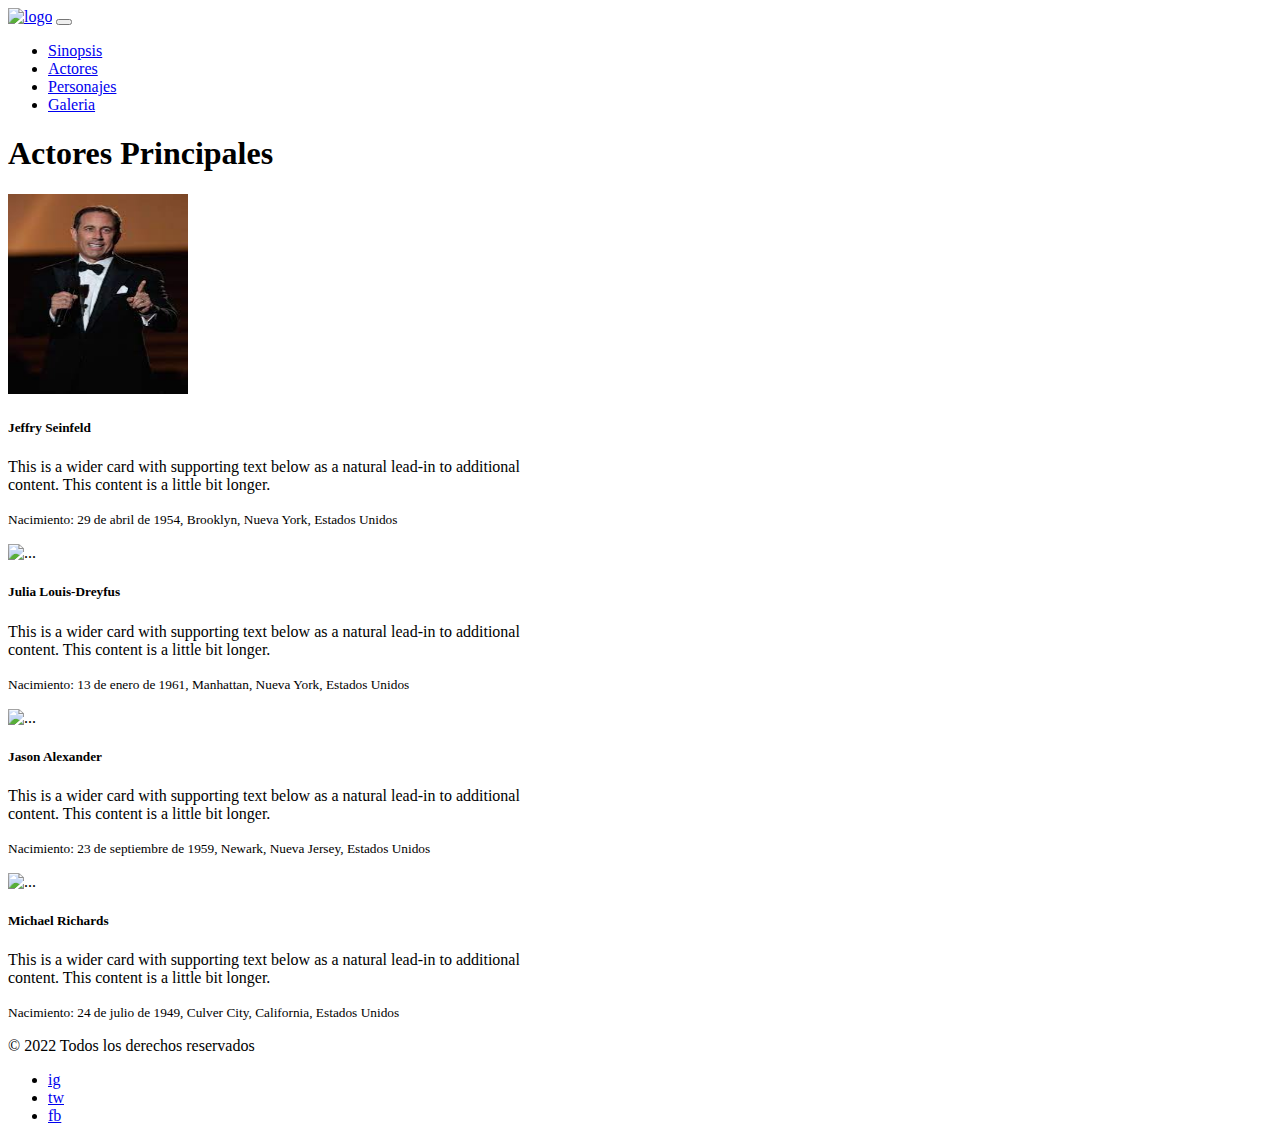
==== actores.html @ 9a3df5d2 "text-muted" ====
<!doctype html>
<html lang="en">
  <head>
    <meta charset="utf-8">
    <meta name="viewport" content="width=device-width, initial-scale=1">
    <title>Seinfeld</title>
    <link href="https://cdn.jsdelivr.net/npm/bootstrap@5.2.2/dist/css/bootstrap.min.css" rel="stylesheet" integrity="sha384-Zenh87qX5JnK2Jl0vWa8Ck2rdkQ2Bzep5IDxbcnCeuOxjzrPF/et3URy9Bv1WTRi" crossorigin="anonymous">
  </head>
  
  <body>
     
  <header>
    <nav class="navbar navbar-expand-lg bg-light">
        <div class="container-fluid">
          <a class="navbar-brand" href="index.html"><img src="https://upload.wikimedia.org/wikipedia/commons/thumb/7/78/Seinfeld_logo.svg/1280px-Seinfeld_logo.svg.png" alt="logo" width="60" alt="Seinfeld_logo"></a>
          <button class="navbar-toggler" type="button" data-bs-toggle="collapse" data-bs-target="#navbarNav" aria-controls="navbarNav" aria-expanded="false" aria-label="Toggle navigation">
            <span class="navbar-toggler-icon"></span>
          </button>
          <div class="collapse navbar-collapse" id="navbarNav">
            <ul class="navbar-nav">
              <li class="nav-item">
                <a class="nav-link active" aria-current="page" href="sinopsis.html">Sinopsis</a>
              </li>
              <li class="nav-item">
                <a class="nav-link-active" href="actores.html">Actores</a>
              </li>
              <li class="nav-item">
                <a class="nav-link" href="personajes.html">Personajes</a>
              </li>
              <li class="nav-item">
                <a class="nav-link" href="galeria.html">Galeria</a>
              </li>
            </ul>
          </div>
        </div>
      </nav>
  </header>

    <h1>Actores Principales</h1>
       <main class="conteiner row row-cols-1 row-cols-md-2 row-cols-xl-4 g-2">
         
        <div class="card mb-3" style="max-width: 540px;">
          <div class="row g-0">
            <div class="col-md-4">
              <img width="180" height="200" src="[data-uri]" class="img-fluid rounded-start" alt="...">
            </div>
            <div class="col-md-8">
              <div class="card-body">
                <h5 class="card-title">Jeffry Seinfeld</h5>
                <p class="card-text">This is a wider card with supporting text below as a natural lead-in to additional content. This content is a little bit longer.</p>
                <p class="card-text"><small class="text-muted">Nacimiento: 29 de abril de 1954, Brooklyn, Nueva York, Estados Unidos</small></p>
              </div>
            </div>
          </div>
        </div>

        <div class="card mb-3" style="max-width: 540px;">
          <div class="row g-0">
            <div class="col-md-4">
              <img width="180" height="200" src="https://media.revistavanityfair.es/photos/60e84f2783a1257807497172/master/w_1600%2Cc_limit/11537.jpg" class="img-fluid rounded-start" alt="...">
            </div>
            <div class="col-md-8">
              <div class="card-body">
                <h5 class="card-title">Julia Louis-Dreyfus</h5>
                <p class="card-text">This is a wider card with supporting text below as a natural lead-in to additional content. This content is a little bit longer.</p>
                <p class="card-text"><small class="text-muted">Nacimiento: 13 de enero de 1961, Manhattan, Nueva York, Estados Unidos</small></p>
              </div>
            </div>
          </div>
        </div>

        <div class="card mb-3" style="max-width: 540px;">
          <div class="row g-0">
            <div class="col-md-4">
              <img width="180" height="200" src="https://www.themoviedb.org/t/p/w500/67pvqalQz6zCkMrcm6dk4lRneaC.jpg" class="img-fluid rounded-start" alt="...">
            </div>
            <div class="col-md-8">
              <div class="card-body">
                <h5 class="card-title">Jason Alexander</h5>
                <p class="card-text">This is a wider card with supporting text below as a natural lead-in to additional content. This content is a little bit longer.</p>
                <p class="card-text"><small class="text-muted">Nacimiento: 23 de septiembre de 1959, Newark, Nueva Jersey, Estados Unidos</small></p>
              </div>
            </div>
          </div>
        </div>

        <div class="card mb-3" style="max-width: 540px;">
          <div class="row g-0">
            <div class="col-md-4">
              <img width="180" height="200" src="https://es.web.img3.acsta.net/medias/nmedia/18/92/66/97/20211935.jpg" class="img-fluid rounded-start" alt="...">
            </div>
            <div class="col-md-8">
              <div class="card-body">
                <h5 class="card-title">Michael Richards</h5>
                <p class="card-text">This is a wider card with supporting text below as a natural lead-in to additional content. This content is a little bit longer.</p>
                <p class="card-text"><small class="text-muted">Nacimiento: 24 de julio de 1949, Culver City, California, Estados Unidos</small></p>
              </div>
            </div>
          </div>
        </div>

       </main>

       <footer class="container d-flex flex-wrap justify-content-between align-items-center py-3 my-4 border-top">
        <div class="col-md-4 d-flex align-items-center">
          
          <span class="mb-3 mb-md-0 text-muted">© 2022 Todos los derechos reservados</span>
        </div>
    
        <ul class="nav col-md-4 justify-content-end list-unstyled d-flex">
          <li class="ms-3"><a class="text-muted" href="#">ig</a></li>
          <li class="ms-3"><a class="text-muted" href="#">tw</a></li>
          <li class="ms-3"><a class="text-muted" href="#">fb</a></li>
        </ul>
      </footer>

    <script src="https://cdn.jsdelivr.net/npm/bootstrap@5.2.2/dist/js/bootstrap.bundle.min.js" integrity="sha384-OERcA2EqjJCMA+/3y+gxIOqMEjwtxJY7qPCqsdltbNJuaOe923+mo//f6V8Qbsw3" crossorigin="anonymous"></script>
  </body>
</html>
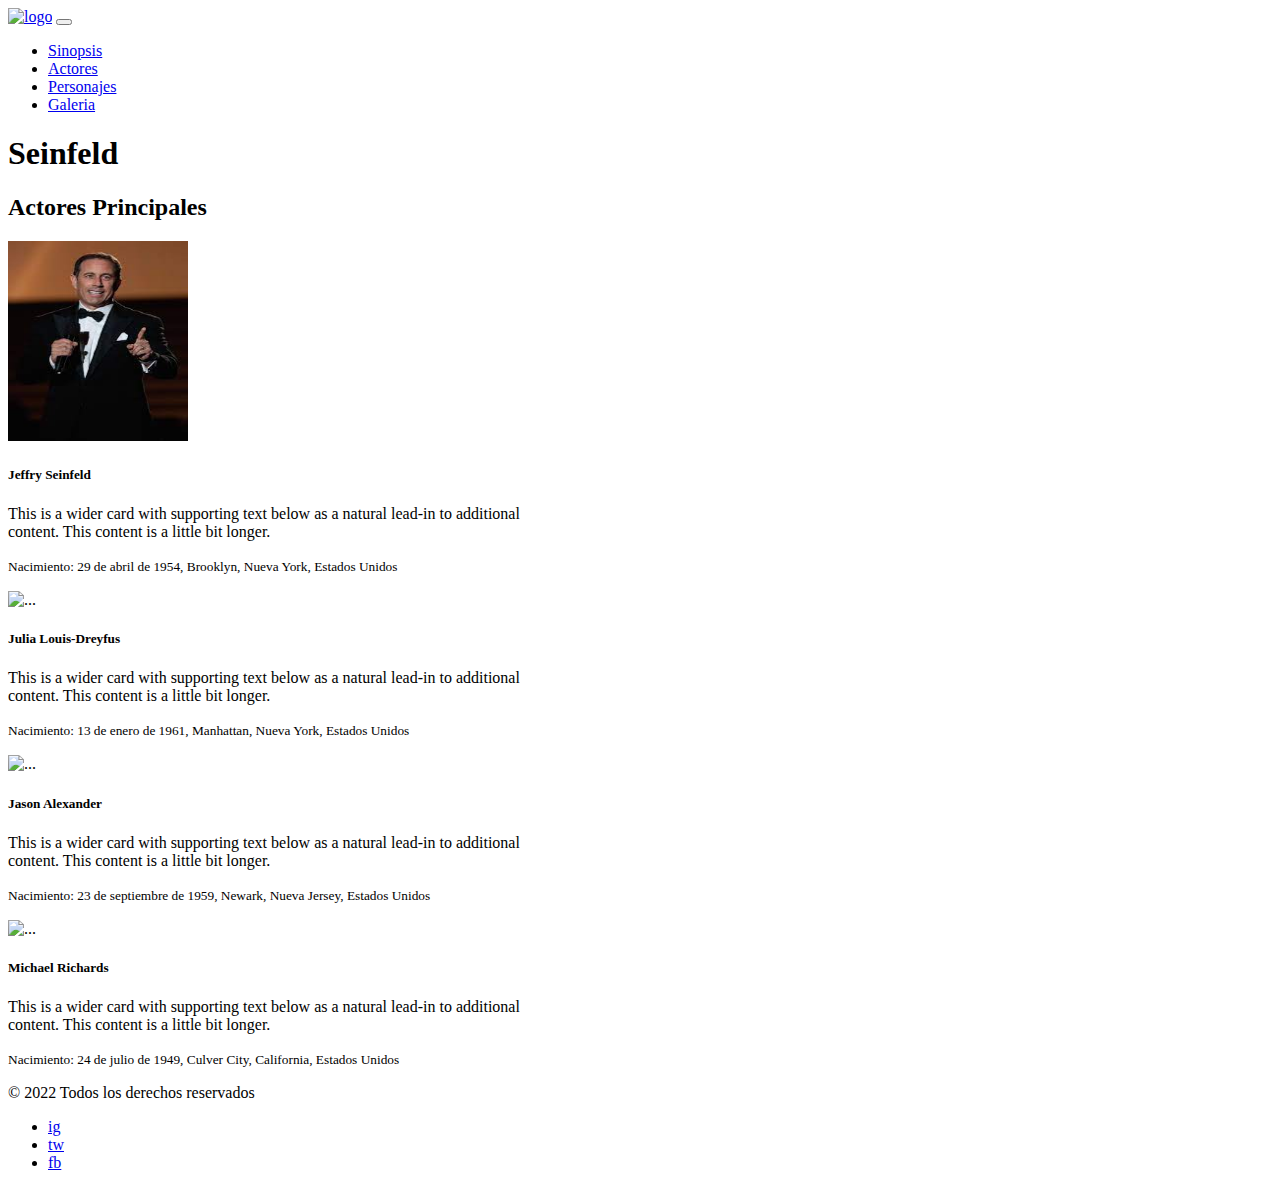
==== commit 6b15223a: "titulo" ====
--- a/actores.html
+++ b/actores.html
@@ -5,6 +5,7 @@
     <meta name="viewport" content="width=device-width, initial-scale=1">
     <title>Seinfeld</title>
     <link href="https://cdn.jsdelivr.net/npm/bootstrap@5.2.2/dist/css/bootstrap.min.css" rel="stylesheet" integrity="sha384-Zenh87qX5JnK2Jl0vWa8Ck2rdkQ2Bzep5IDxbcnCeuOxjzrPF/et3URy9Bv1WTRi" crossorigin="anonymous">
+    <link rel="stylesheet" href="https://cdnjs.cloudflare.com/ajax/libs/animate.css/4.1.1/animate.min.css">
   </head>
   
   <body>
@@ -36,7 +37,11 @@
       </nav>
   </header>
 
-    <h1>Actores Principales</h1>
+  <div id="hero">
+    <h1 class="text-center mt-3 animate__animated animate__zoomIn"> Seinfeld </h1>
+  </div>
+  
+    <h2>Actores Principales</h2>
        <main class="conteiner row row-cols-1 row-cols-md-2 row-cols-xl-4 g-2">
          
         <div class="card mb-3" style="max-width: 540px;">
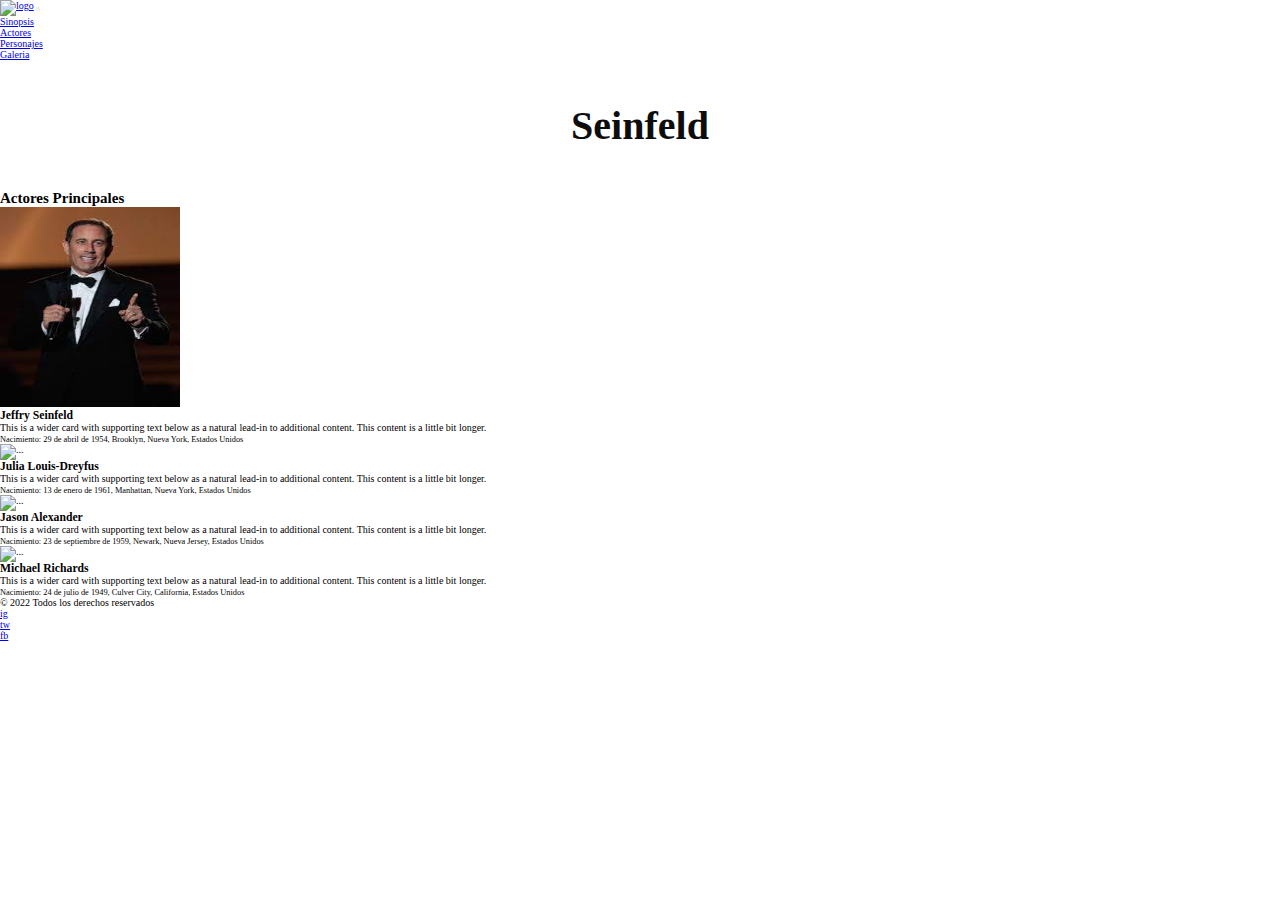
==== commit 85a18b5d: "link icons boostrap" ====
--- a/actores.html
+++ b/actores.html
@@ -5,7 +5,9 @@
     <meta name="viewport" content="width=device-width, initial-scale=1">
     <title>Seinfeld</title>
     <link href="https://cdn.jsdelivr.net/npm/bootstrap@5.2.2/dist/css/bootstrap.min.css" rel="stylesheet" integrity="sha384-Zenh87qX5JnK2Jl0vWa8Ck2rdkQ2Bzep5IDxbcnCeuOxjzrPF/et3URy9Bv1WTRi" crossorigin="anonymous">
+    <link rel="stylesheet" href="https://cdn.jsdelivr.net/npm/bootstrap-icons@1.9.1/font/bootstrap-icons.css">
     <link rel="stylesheet" href="https://cdnjs.cloudflare.com/ajax/libs/animate.css/4.1.1/animate.min.css">
+    <link rel="stylesheet" href="archivo.css">
   </head>
   
   <body>
@@ -40,9 +42,9 @@
   <div id="hero">
     <h1 class="text-center mt-3 animate__animated animate__zoomIn"> Seinfeld </h1>
   </div>
-  
+
     <h2>Actores Principales</h2>
-       <main class="conteiner row row-cols-1 row-cols-md-2 row-cols-xl-4 g-2">
+       <main class="conteiner row row-cols-1 row-cols-md-2 row-cols-xl-4 g-2 conteiner color-change-3x">
          
         <div class="card mb-3" style="max-width: 540px;">
           <div class="row g-0">
@@ -51,7 +53,7 @@
             </div>
             <div class="col-md-8">
               <div class="card-body">
-                <h5 class="card-title">Jeffry Seinfeld</h5>
+                <h3 class="card-title">Jeffry Seinfeld</h3>
                 <p class="card-text">This is a wider card with supporting text below as a natural lead-in to additional content. This content is a little bit longer.</p>
                 <p class="card-text"><small class="text-muted">Nacimiento: 29 de abril de 1954, Brooklyn, Nueva York, Estados Unidos</small></p>
               </div>
@@ -66,7 +68,7 @@
             </div>
             <div class="col-md-8">
               <div class="card-body">
-                <h5 class="card-title">Julia Louis-Dreyfus</h5>
+                <h3 class="card-title">Julia Louis-Dreyfus</h3>
                 <p class="card-text">This is a wider card with supporting text below as a natural lead-in to additional content. This content is a little bit longer.</p>
                 <p class="card-text"><small class="text-muted">Nacimiento: 13 de enero de 1961, Manhattan, Nueva York, Estados Unidos</small></p>
               </div>
@@ -81,7 +83,7 @@
             </div>
             <div class="col-md-8">
               <div class="card-body">
-                <h5 class="card-title">Jason Alexander</h5>
+                <h3 class="card-title">Jason Alexander</h3>
                 <p class="card-text">This is a wider card with supporting text below as a natural lead-in to additional content. This content is a little bit longer.</p>
                 <p class="card-text"><small class="text-muted">Nacimiento: 23 de septiembre de 1959, Newark, Nueva Jersey, Estados Unidos</small></p>
               </div>
@@ -96,7 +98,7 @@
             </div>
             <div class="col-md-8">
               <div class="card-body">
-                <h5 class="card-title">Michael Richards</h5>
+                <h3 class="card-title">Michael Richards</h3>
                 <p class="card-text">This is a wider card with supporting text below as a natural lead-in to additional content. This content is a little bit longer.</p>
                 <p class="card-text"><small class="text-muted">Nacimiento: 24 de julio de 1949, Culver City, California, Estados Unidos</small></p>
               </div>
--- a/archivo.css
+++ b/archivo.css
@@ -0,0 +1,21 @@
+html{
+    font-size: 62.5%;
+}
+* {
+    margin: 0;
+    padding: 0;
+}
+
+#hero{
+    display: flex;
+    justify-content: center;
+    align-items: center;
+    height: 130px;
+    background-image: url(https://s.studiobinder.com/wp-content/uploads/2018/09/Download-Seinfeld-Scripts-and-Analysis-Header.jpg);
+    background-size:contain;
+}
+#hero h1{
+    font-size: 4rem;
+    color: rgb(14, 13, 13);
+    padding: 5px 10px;
+}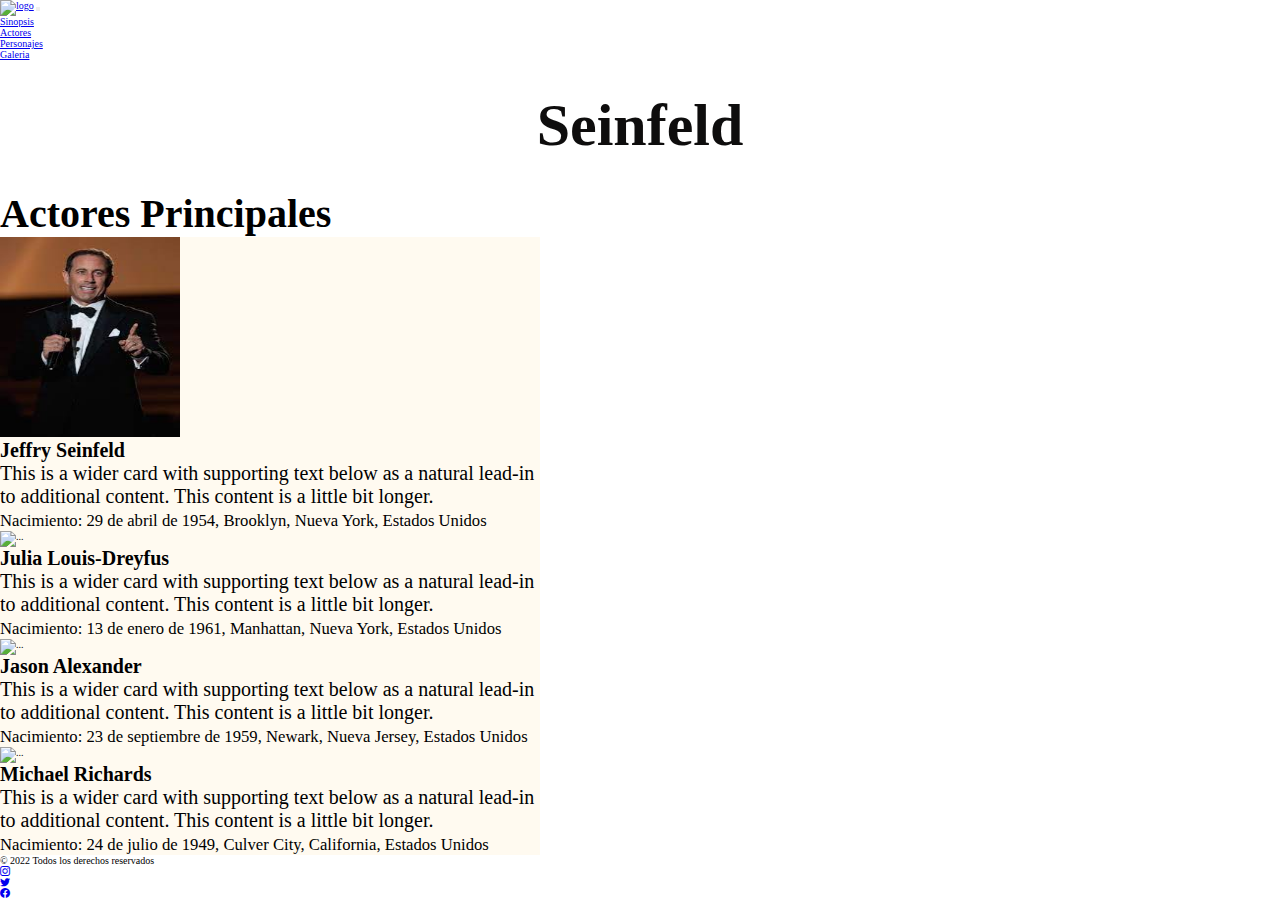
==== commit 03d3b3f3: "footers icons" ====
--- a/actores.html
+++ b/actores.html
@@ -115,9 +115,9 @@
         </div>
     
         <ul class="nav col-md-4 justify-content-end list-unstyled d-flex">
-          <li class="ms-3"><a class="text-muted" href="#">ig</a></li>
-          <li class="ms-3"><a class="text-muted" href="#">tw</a></li>
-          <li class="ms-3"><a class="text-muted" href="#">fb</a></li>
+          <li class="ms-3"><a class="text-muted" href="#"> <i class="bi bi-instagram"></i> </a></i></li>
+          <li class="ms-3"><a class="text-muted" href="#"> <i class="bi bi-twitter"></i> </a></li>
+          <li class="ms-3"><a class="text-muted" href="#"> <i class="bi bi-facebook"></i> </a></li>
         </ul>
       </footer>
 
--- a/archivo.css
+++ b/archivo.css
@@ -4,6 +4,32 @@
 * {
     margin: 0;
     padding: 0;
+}
+
+.color-change-3x {
+    animation: color-change-3x 4s linear infinite alternate both;
+}
+@-webkit-keyframes color-change-3x {
+0% {
+background: #f5e76f;
+}
+50% {
+background: #e66e6e;
+}
+100% {
+background: #f7f2f2;
+}
+}
+@keyframes color-change-3x {
+0% {
+background: #f7f2f2;
+}
+50% {
+background: #f5e76f;
+}
+100% {
+background: #e66e6e;
+}
 }
 
 #hero{
@@ -15,7 +41,20 @@
     background-size:contain;
 }
 #hero h1{
-    font-size: 4rem;
+    font-size: 6rem;
     color: rgb(14, 13, 13);
     padding: 5px 10px;
+}
+
+h2{
+    font-size: 4rem;
+}
+h3{
+    font-size: 2rem;
+}
+p{
+    font-size: 2rem;
+}
+.card {
+    background-color:floralwhite;
 }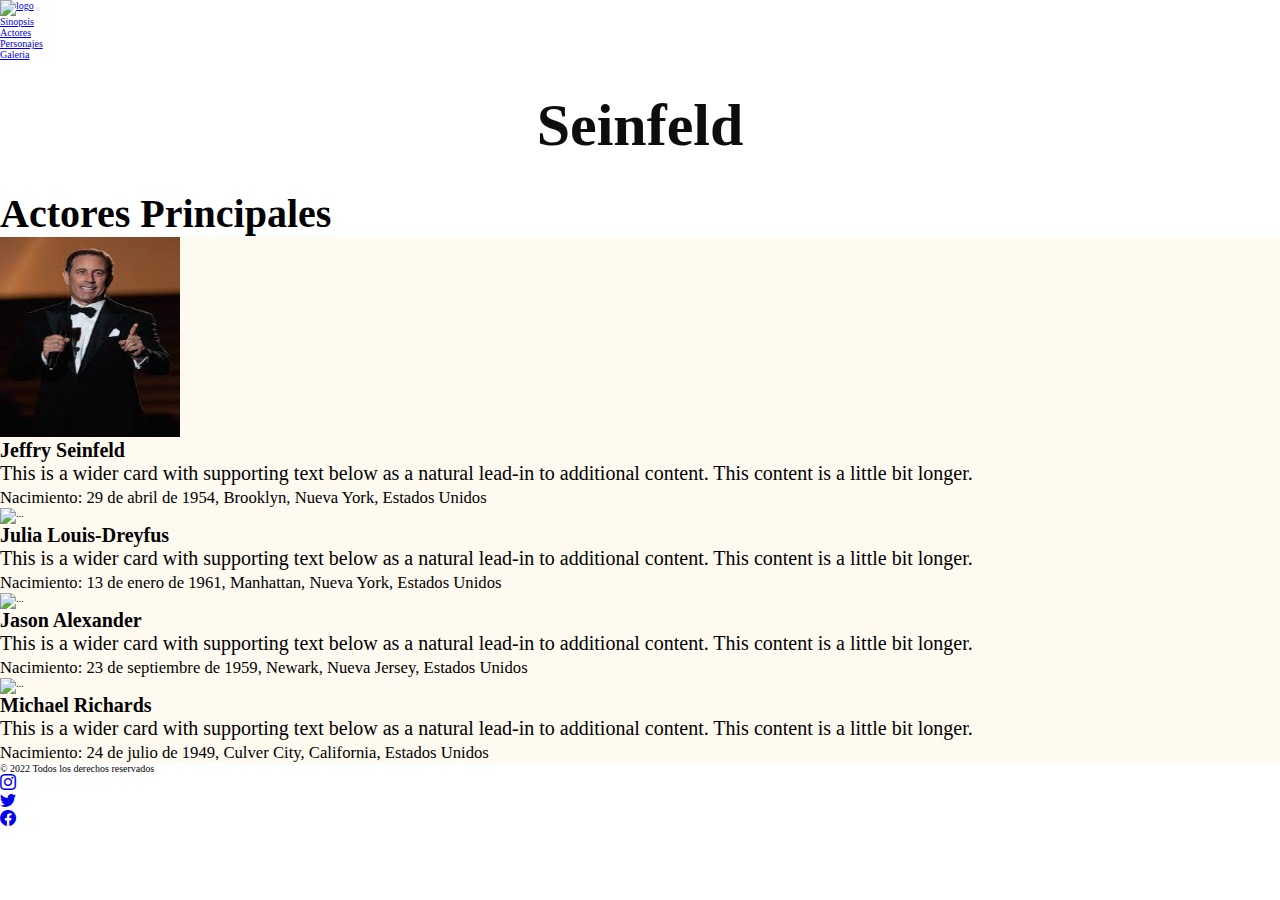
==== commit 633b03c0: "padding" ====
--- a/actores.html
+++ b/actores.html
@@ -44,11 +44,11 @@
   </div>
 
     <h2>Actores Principales</h2>
-       <main class="conteiner row row-cols-1 row-cols-md-2 row-cols-xl-4 g-2 conteiner color-change-3x">
+       <main class="conteiner row row-cols-1 row-cols-md-2 row-cols-xl-4 g-2 px-4 conteiner color-change-3x">
          
-        <div class="card mb-3" style="max-width: 540px;">
+        <div class="card mb-2">
           <div class="row g-0">
-            <div class="col-md-4">
+            <div class="col-md-4 my-2">
               <img width="180" height="200" src="[data-uri]" class="img-fluid rounded-start" alt="...">
             </div>
             <div class="col-md-8">
@@ -61,9 +61,9 @@
           </div>
         </div>
 
-        <div class="card mb-3" style="max-width: 540px;">
+        <div class="card mb-2">
           <div class="row g-0">
-            <div class="col-md-4">
+            <div class="col-md-4 my-2">
               <img width="180" height="200" src="https://media.revistavanityfair.es/photos/60e84f2783a1257807497172/master/w_1600%2Cc_limit/11537.jpg" class="img-fluid rounded-start" alt="...">
             </div>
             <div class="col-md-8">
@@ -76,9 +76,9 @@
           </div>
         </div>
 
-        <div class="card mb-3" style="max-width: 540px;">
+        <div class="card mb-2">
           <div class="row g-0">
-            <div class="col-md-4">
+            <div class="col-md-4 my-2">
               <img width="180" height="200" src="https://www.themoviedb.org/t/p/w500/67pvqalQz6zCkMrcm6dk4lRneaC.jpg" class="img-fluid rounded-start" alt="...">
             </div>
             <div class="col-md-8">
@@ -91,9 +91,9 @@
           </div>
         </div>
 
-        <div class="card mb-3" style="max-width: 540px;">
+        <div class="card mb-2">
           <div class="row g-0">
-            <div class="col-md-4">
+            <div class="col-md-4 my-2">
               <img width="180" height="200" src="https://es.web.img3.acsta.net/medias/nmedia/18/92/66/97/20211935.jpg" class="img-fluid rounded-start" alt="...">
             </div>
             <div class="col-md-8">
--- a/archivo.css
+++ b/archivo.css
@@ -51,10 +51,26 @@
 }
 h3{
     font-size: 2rem;
-}
+} 
 p{
     font-size: 2rem;
 }
 .card {
     background-color:floralwhite;
+}
+
+
+.bi-instagram,
+.bi-twitter,
+.bi-facebook{
+    font-size: 16px;
+}
+.bi-instagram:hover{
+    color: rgb(148, 59, 148);
+}
+.bi-twitter:hover{
+    color: rgb(59, 136, 155);
+}
+.bi-facebook:hover{
+    color: blue;
 }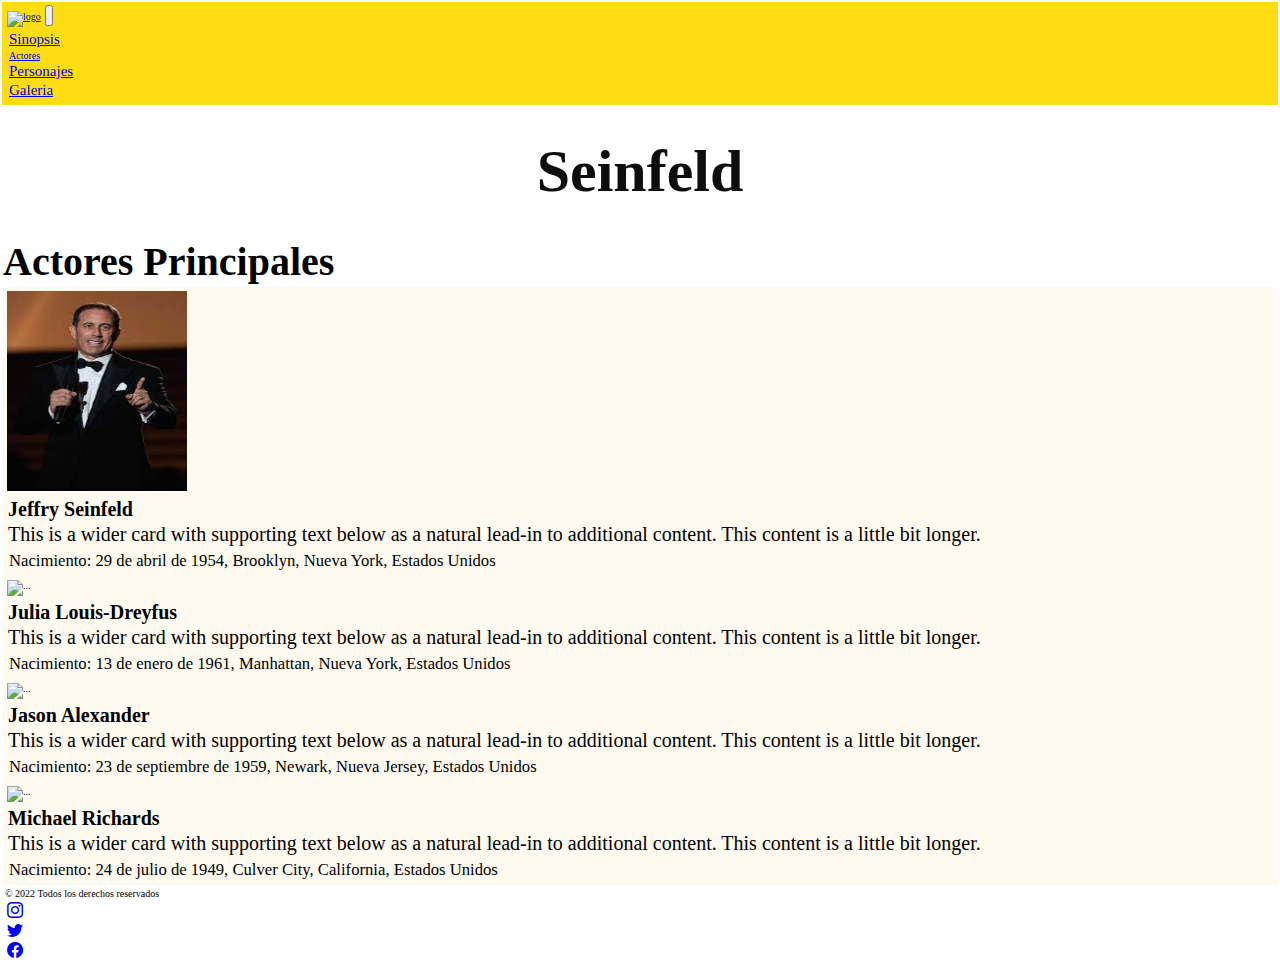
==== commit 0072d546: "estilo header" ====
--- a/actores.html
+++ b/actores.html
@@ -13,7 +13,7 @@
   <body>
      
   <header>
-    <nav class="navbar navbar-expand-lg bg-light">
+    <nav class="navbar navbar-expand-lg">
         <div class="container-fluid">
           <a class="navbar-brand" href="index.html"><img src="https://upload.wikimedia.org/wikipedia/commons/thumb/7/78/Seinfeld_logo.svg/1280px-Seinfeld_logo.svg.png" alt="logo" width="60" alt="Seinfeld_logo"></a>
           <button class="navbar-toggler" type="button" data-bs-toggle="collapse" data-bs-target="#navbarNav" aria-controls="navbarNav" aria-expanded="false" aria-label="Toggle navigation">
@@ -64,7 +64,7 @@
         <div class="card mb-2">
           <div class="row g-0">
             <div class="col-md-4 my-2">
-              <img width="180" height="200" src="https://media.revistavanityfair.es/photos/60e84f2783a1257807497172/master/w_1600%2Cc_limit/11537.jpg" class="img-fluid rounded-start" alt="...">
+              <img width="130" height="200" src="https://encrypted-tbn0.gstatic.com/images?q=tbn:ANd9GcSKOAm2QTXkpQ1Tqv-rsNq-MNaKKJwvTCqqSjl81WAecko0wXLb8WdUrL-JEFvDnG-o_8A&usqp=CAU" alt="...">
             </div>
             <div class="col-md-8">
               <div class="card-body">
--- a/archivo.css
+++ b/archivo.css
@@ -3,7 +3,7 @@
 }
 * {
     margin: 0;
-    padding: 0;
+    padding: 1px;
 }
 
 .color-change-3x {
@@ -30,6 +30,14 @@
 100% {
 background: #e66e6e;
 }
+}
+
+header{
+    background-color: rgba(255, 217, 0, 0.925);
+}
+
+.nav-link{
+    font-size: 1.5rem;
 }
 
 #hero{
@@ -73,4 +81,11 @@
 }
 .bi-facebook:hover{
     color: blue;
+}
+
+#galeria img{
+    transition: all 0.4s;
+}
+#galeria img:hover{
+    transform: scale(1.2);
 }